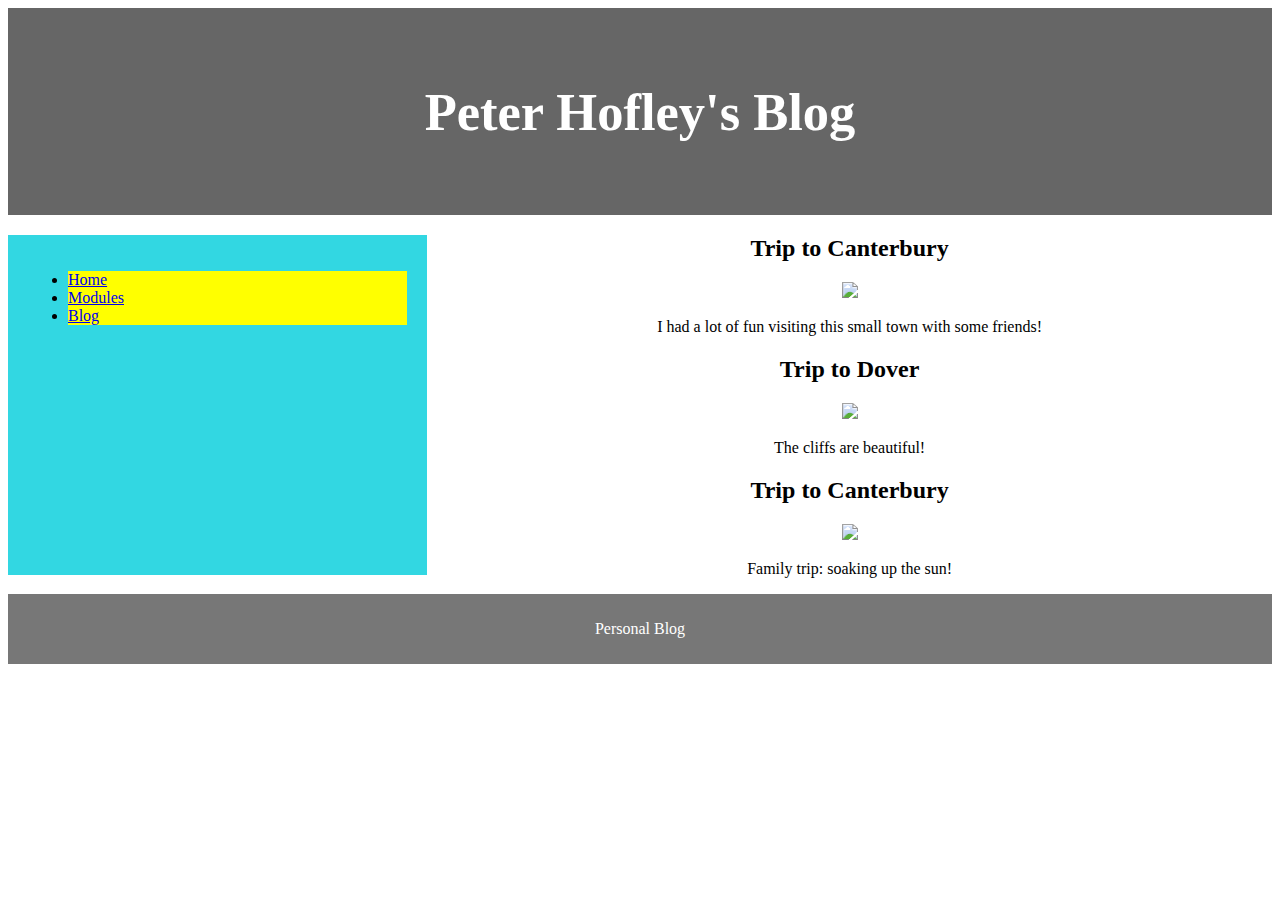
==== blog.html @ e1c2c6be "Create blog.html" ====
<!DOCTYPE html>
<html lang="en">
<head>
<title>Peter's Blog</title>
<meta charset="utf-8">
<meta name="viewport" content="width=device-width, initial-scale=1">
<link rel="stylesheet" href="styles.css" type="text/css"/>
</head>
<body>

<header>
  <h2>Peter Hofley's Blog</h2>
</header>

<section>
  <nav>
    <ul>
      <li><a href="index.html">Home</a></li>
      <li><a href="modules.html">Modules</a></li>
      <li><a href="blog.html">Blog</a></li>
    </ul>
  </nav>
  
  <div class="trips">
    <h2>Trip to Canterbury</h2>
    <p><img src="canterbury.JPG" /></p>
    <p>I had a lot of fun visiting this small town with some friends!</p>
  </div>

  <div class="trips">
    <h2>Trip to Dover</h2>
    <p><img src="dover.jpeg" /></p>
    <p>The cliffs are beautiful!</p>
  </div>

  <div class="trips">
    <h2>Trip to Canterbury</h2>
    <p><img src="hawaii.jpeg" /></p>
    <p>Family trip: soaking up the sun!</p>
  </div>

</section>

<footer>
  <p>Personal Blog</p>
</footer>

</body>
</html>
---- styles.css ----
footer {
    background-color: #777;
    padding: 10px;
    text-align: center;
    color: white;
  }

    /* Style the header */
    header {
        background-color: #666;
        padding: 30px;
        text-align: center;
        font-size: 35px;
        color: white;
      }
      
      /* Create two columns/boxes that floats next to each other */
      nav {
        float: left;
        width: 30%;
        height: 300px; /* only for demonstration, should be removed */
        background: rgb(50, 215, 226);
        padding: 20px;
      }

li {
    background-color: yellow;
}

.trips {
    text-align: center;
    background-color: green;
    display: inline;
}
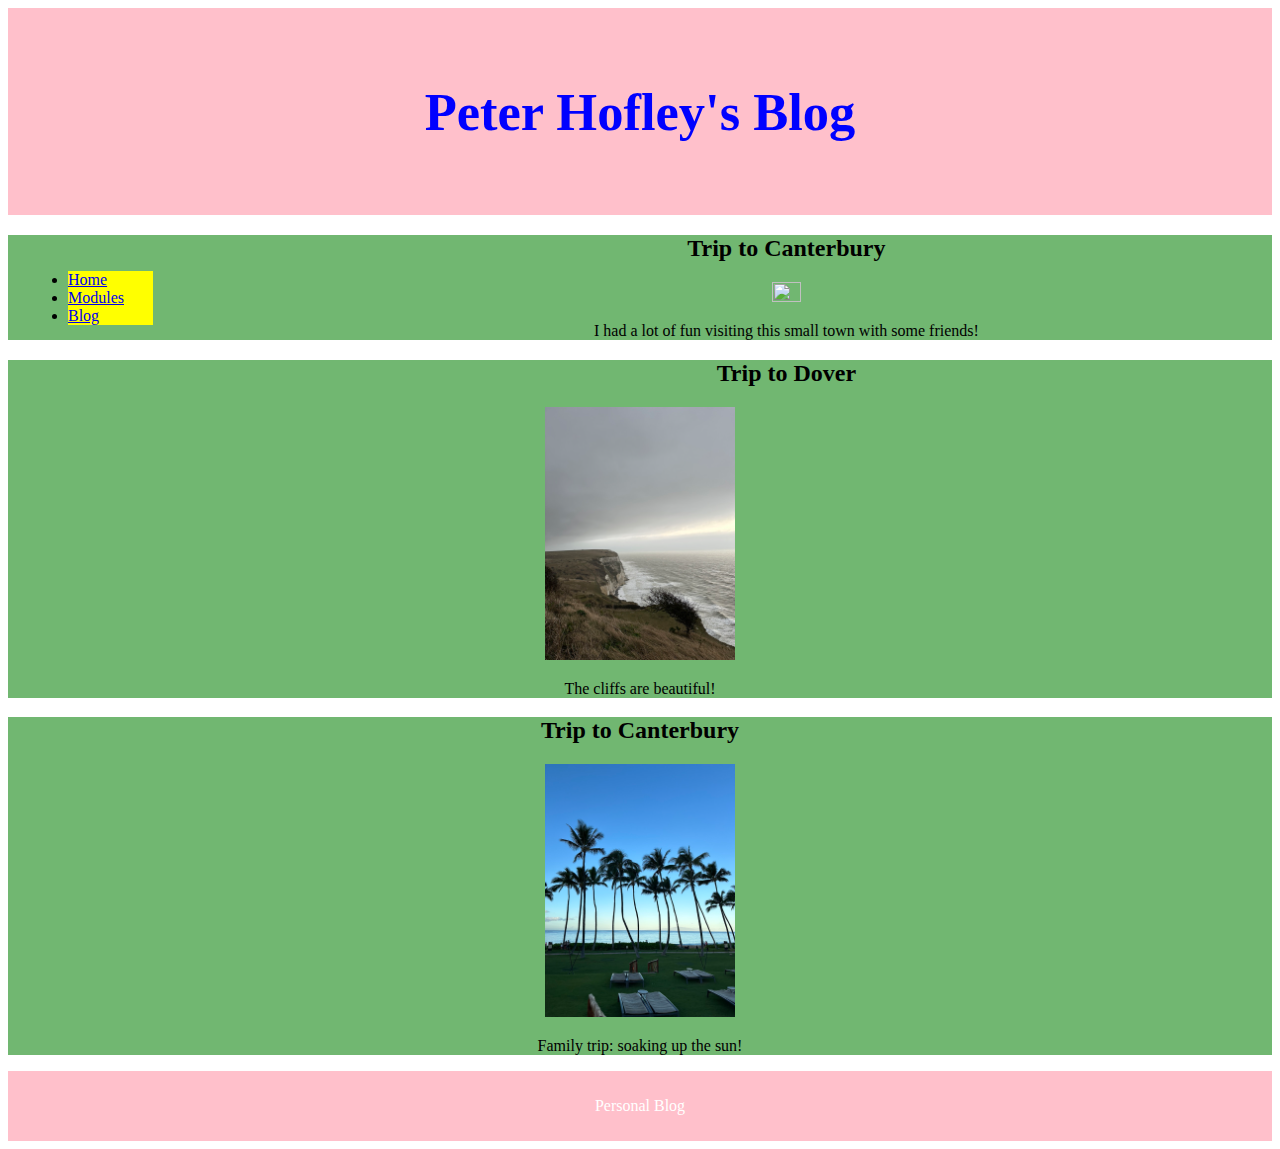
==== commit 75f3e940: "Update blog.html" ====
--- a/blog.html
+++ b/blog.html
@@ -23,7 +23,7 @@
   
   <div class="trips">
     <h2>Trip to Canterbury</h2>
-    <p><img src="canterbury.JPG" /></p>
+    <p><img src="canterbury.jpeg" /></p>
     <p>I had a lot of fun visiting this small town with some friends!</p>
   </div>
 
--- a/styles.css
+++ b/styles.css
@@ -1,5 +1,5 @@
 footer {
-    background-color: #777;
+    background-color: pink;
     padding: 10px;
     text-align: center;
     color: white;
@@ -7,29 +7,51 @@
 
     /* Style the header */
     header {
-        background-color: #666;
+        background-color: pink;
         padding: 30px;
         text-align: center;
         font-size: 35px;
-        color: white;
+        color: blue;
       }
       
       /* Create two columns/boxes that floats next to each other */
       nav {
         float: left;
-        width: 30%;
-        height: 300px; /* only for demonstration, should be removed */
+        width: 20%;
+        height: 20%
         background: rgb(50, 215, 226);
         padding: 20px;
       }
 
+ol {
+    display: block;
+    margin-left: auto;
+    margin-right: auto;
+}
+
 li {
     background-color: yellow;
+    width: 40%;
 }
 
 .trips {
     text-align: center;
-    background-color: green;
-    display: inline;
+    background-color: rgb(113, 183, 113);
+    display: block;
+    margin-left: auto;
+    margin-right: auto;
 }
-      
+
+img {
+
+    width: 15%;
+    height: 18%;
+}
+
+#peter {
+    display: block;
+    margin-left: auto;
+    margin-right: auto;
+}
+
+    
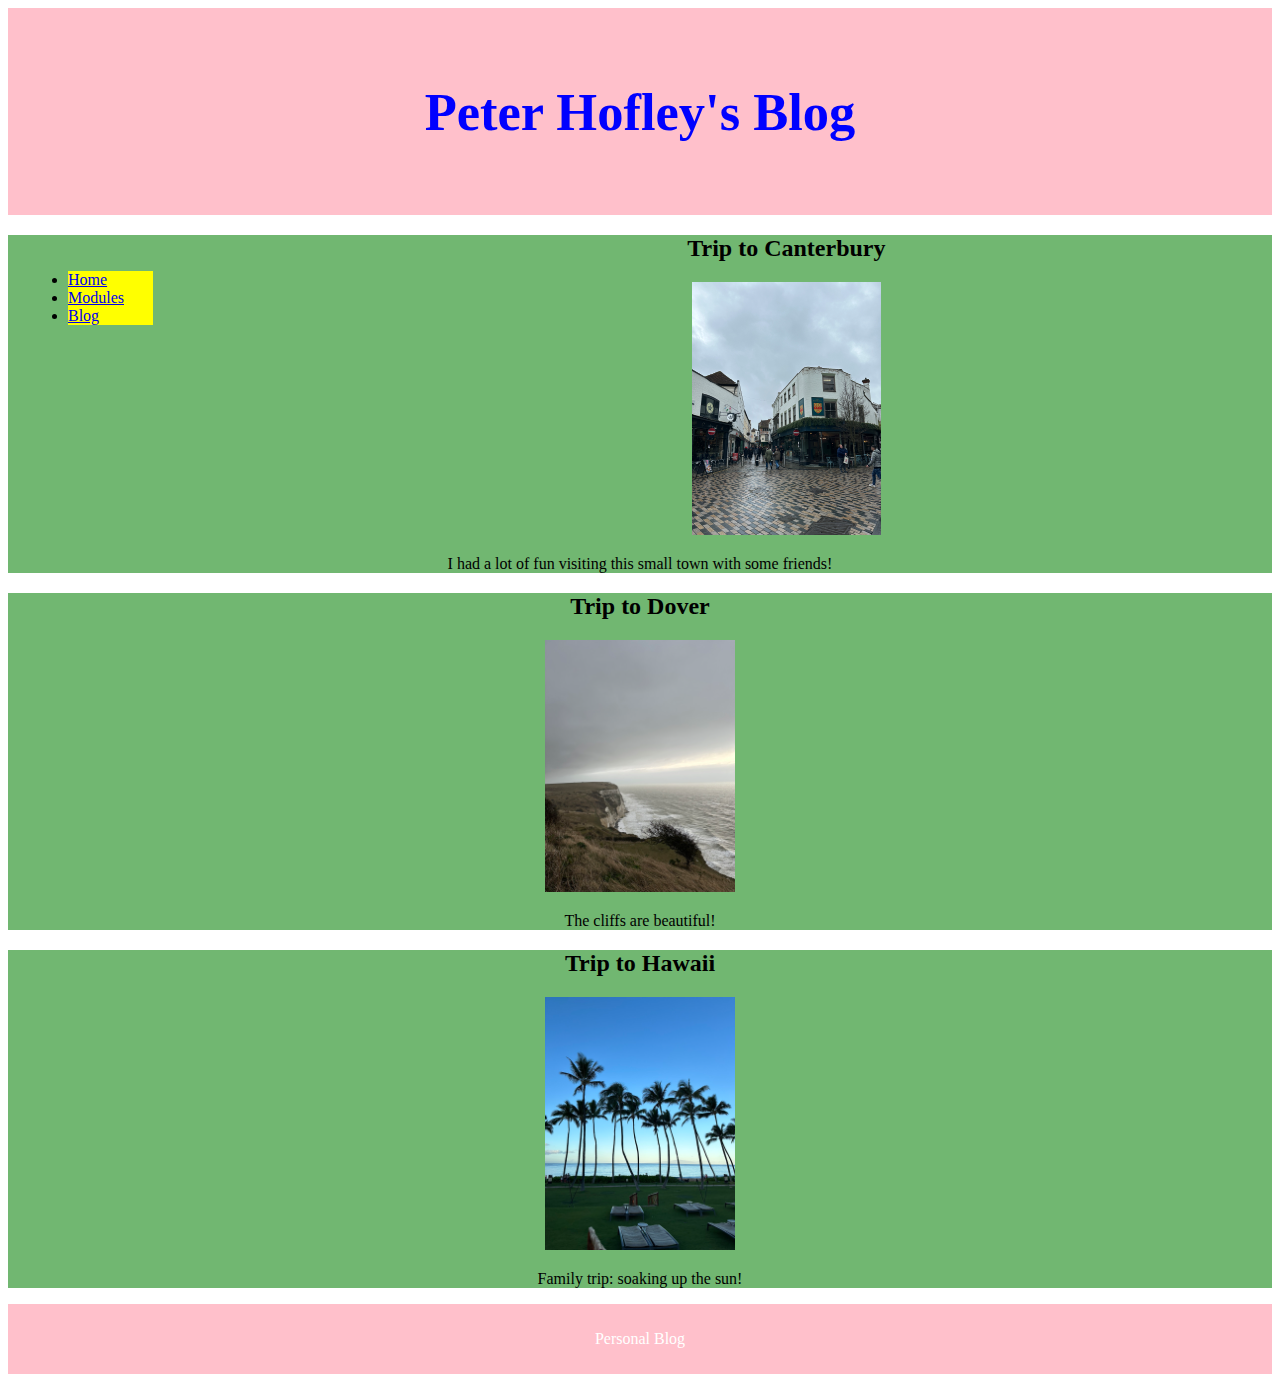
==== commit 6f2bc18b: "Update blog.html" ====
--- a/blog.html
+++ b/blog.html
@@ -23,7 +23,7 @@
   
   <div class="trips">
     <h2>Trip to Canterbury</h2>
-    <p><img src="canterbury.jpeg" /></p>
+    <p><img src="IMG_1378.JPG" /></p>
     <p>I had a lot of fun visiting this small town with some friends!</p>
   </div>
 
@@ -34,7 +34,7 @@
   </div>
 
   <div class="trips">
-    <h2>Trip to Canterbury</h2>
+    <h2>Trip to Hawaii</h2>
     <p><img src="hawaii.jpeg" /></p>
     <p>Family trip: soaking up the sun!</p>
   </div>
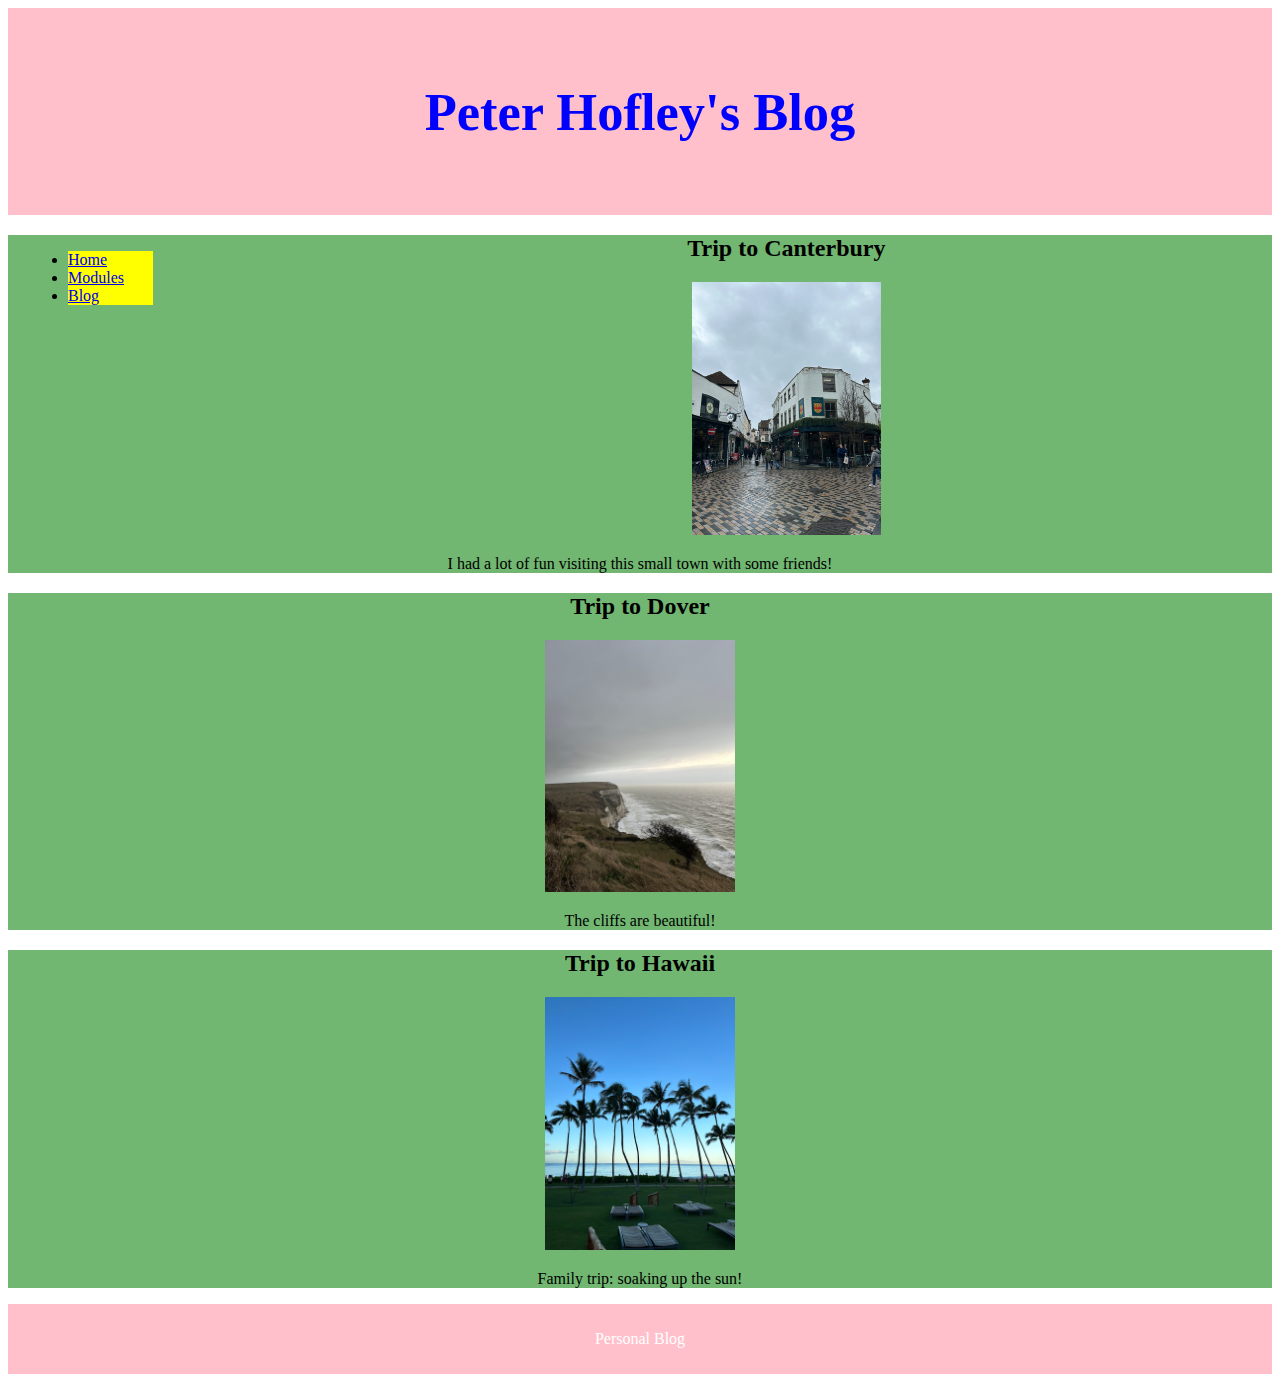
==== commit 4a5bf058: "Update blog.html" ====
--- a/blog.html
+++ b/blog.html
@@ -20,6 +20,8 @@
       <li><a href="blog.html">Blog</a></li>
     </ul>
   </nav>
+
+</section>
   
   <div class="trips">
     <h2>Trip to Canterbury</h2>
@@ -39,7 +41,7 @@
     <p>Family trip: soaking up the sun!</p>
   </div>
 
-</section>
+
 
 <footer>
   <p>Personal Blog</p>
